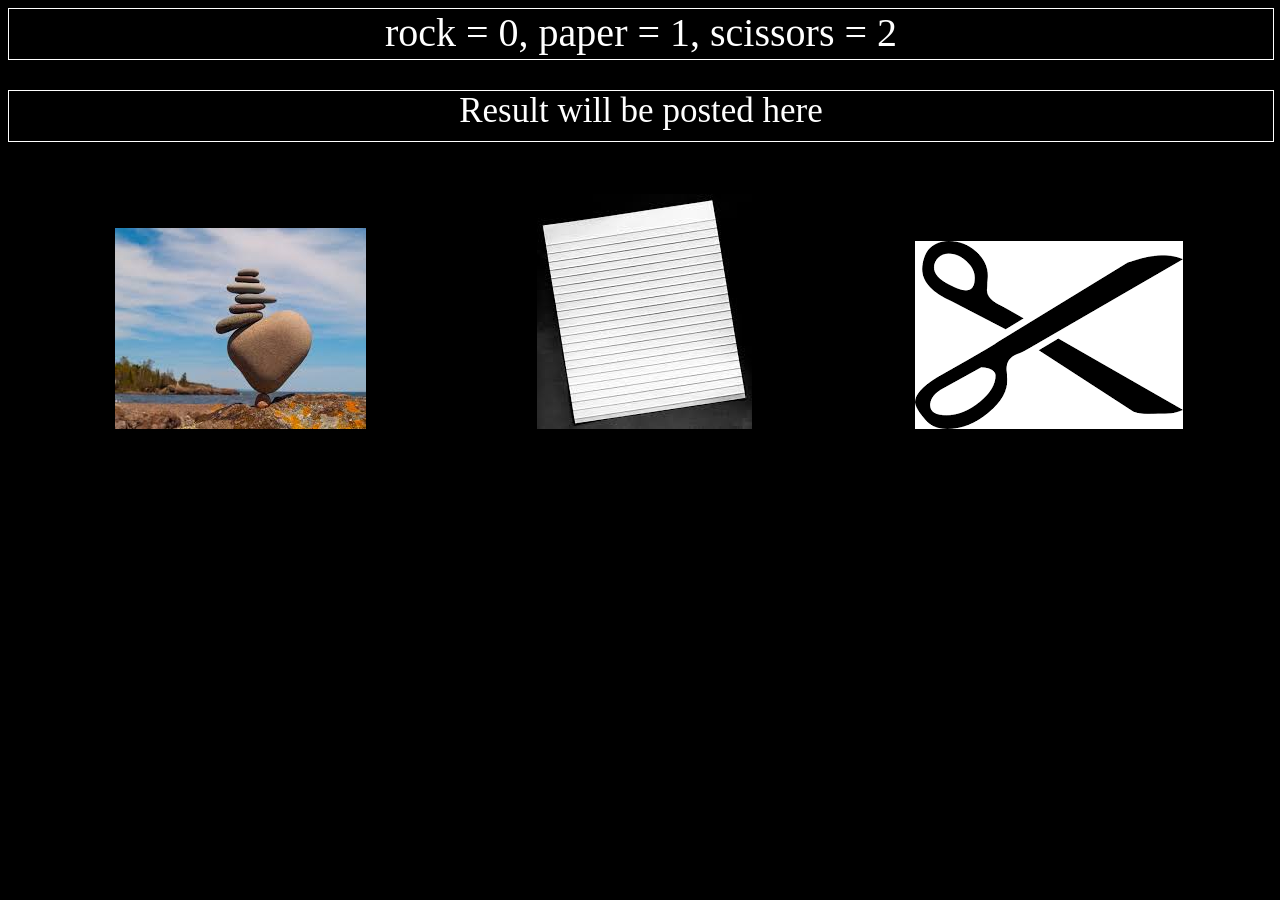
==== index.html @ 25d4bf44 "made gh-pages friendly" ====
<!DOCTYPE html>
<html>
<head>
    <link href="css/style.css" rel="stylesheet">

    <title>Rock Paper Scissors</title>
</head>
<body>
  <div id="key"> rock = 0, paper = 1, scissors = 2  </div>
    <div id="displayMessage"> Result will be posted here</div>
    <button onClick="rockClick()" id="rock"> <img src="images/rock.jpg"> </div></a>
    <button onClick="paperClick()" id="paper"><img src="images/paper.jpg"></div></a>
    <button onClick="scissorClick()" id="scissors"> <img src="images/scissors.png"></div></a>


    <script>
    var messageDisplay = document.getElementById("displayMessage");
    var userAnswer = "";
    var rock = 0;
    var paper = 1;
    var scissors = 2;
    var ai = "";

    var randomNumber = function(){
  return  Math.random() * (3 - 0) + 0;
    }

    var tie = "The game has tied" + ", The computer played: ";
    var win = "You Win!" + ", The computer played: " ;
    var lose = "You have been beaten by a computer!" + ", The computer played: ";

    var rockClick = function(){
      var ai = parseInt(randomNumber());
      console.log(ai);
    userAnswer = rock;
    if(ai === rock ){
    messageDisplay.innerHTML = tie + ai;
    }

    else if (ai === paper){
      messageDisplay.innerHTML = lose + ai;
    }

    else if (ai === scissors){
      messageDisplay.innerHTML = win + ai;
    }
    };
    var paperClick = function(){
      var ai = parseInt(randomNumber());
      console.log(ai);
    userAnswer = paper;
     if (ai === rock){
      messageDisplay.innerHTML =  win + ai;
    }

    else if (ai === paper){
      messageDisplay.innerHTML =   tie + ai;
    }

    else if (ai === scissors){
      messageDisplay.innerHTML =   lose + ai;
    }
    };
    var scissorClick = function(){
      var ai = parseInt(randomNumber());
      console.log(ai);
    userAnswer = scissors;

     if (ai === rock){
      messageDisplay.innerHTML =  lose + ai;
    }

    else if (ai === paper){
      messageDisplay.innerHTML =   win + ai;
    }

    else if (ai === scissors){
      messageDisplay.innerHTML =   tie + ai;
    }
    };

    </script>
    <!-- <script src="js/RPS.js"></script> -->
</body>
</html>
---- css/style.css ----
#displayMessage {
height: 50px;
width: 100%;
border: 1px solid White;
color: white;
font-size: 35px;
text-align: center;
}
#key {
height: 50px;
width: 100%;
border: 1px solid White;
color: white;
font-size: 40px;
text-align: center;
display: inline-block;
margin-bottom: 30px;
}
#rock {
border: 1px solid black;
width: 32%;
background-color: black;
display: inline-block;
color: black;
text-align: center;
line-height: 50px;
margin-left: 30px;
margin-top: 50px;
}
#paper {
  border: 1px solid black;
  /*height: 50px;*/
  background-color: black;
  width: 32%;
  display: inline-block;
  color: black;
  text-align: center;
  line-height: 50px;
  margin-top: 50px;
}
#scissors {
  border: 1px solid black;
  /*height: 50px;*/
  background-color: black;
  width: 32%;
  display: inline-block;
  color: black;
  text-align: center;
  line-height: 50px;
margin-top: 50px;
}
body {
  background-color: black;
}
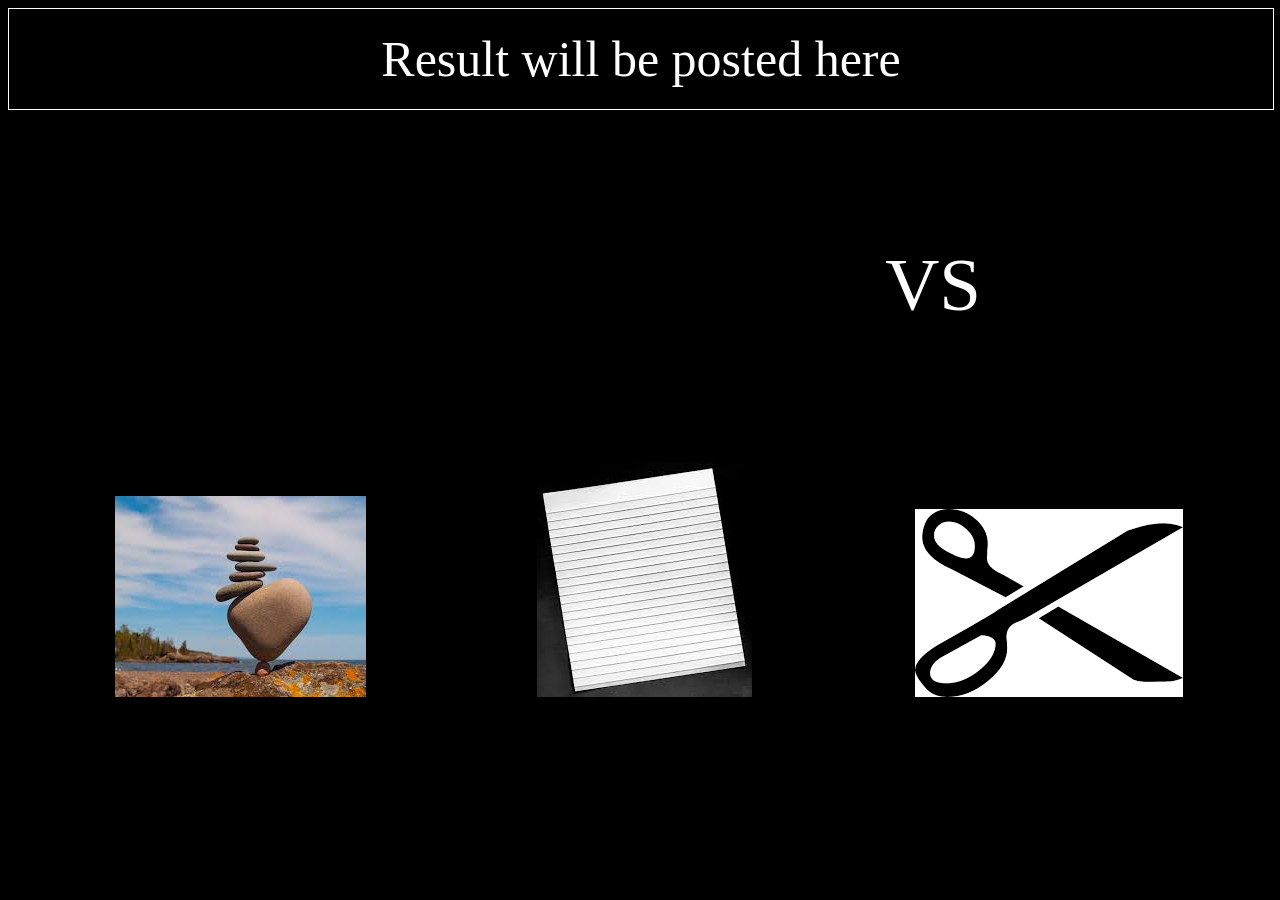
==== commit c794e5e7: "V1.03" ====
--- a/index.html
+++ b/index.html
@@ -6,8 +6,12 @@
     <title>Rock Paper Scissors</title>
 </head>
 <body>
-  <div id="key"> rock = 0, paper = 1, scissors = 2  </div>
     <div id="displayMessage"> Result will be posted here</div>
+    <div id="result-container">
+      <div id="Player" class="display"></div>
+      VS
+      <div id="Computer" class="display"></div>
+    </div>
     <button onClick="rockClick()" id="rock"> <img src="images/rock.jpg"> </div></a>
     <button onClick="paperClick()" id="paper"><img src="images/paper.jpg"></div></a>
     <button onClick="scissorClick()" id="scissors"> <img src="images/scissors.png"></div></a>
@@ -20,62 +24,186 @@
     var paper = 1;
     var scissors = 2;
     var ai = "";
+    var player = document.getElementById("Player");
+    var computer = document.getElementById("Computer");
+
 
     var randomNumber = function(){
   return  Math.random() * (3 - 0) + 0;
     }
 
-    var tie = "The game has tied" + ", The computer played: ";
-    var win = "You Win!" + ", The computer played: " ;
-    var lose = "You have been beaten by a computer!" + ", The computer played: ";
+    var tie = "TIE!";
+    var win = "YOU WIN!";
+    var lose = "YOU LOSE!";
 
     var rockClick = function(){
+      var rockImg = "images/rock.jpg";
+      var paperImg = "images/paper.jpg";
+      var scissorImg = "images/scissors.png";
+      player.innerHTML = "<img src='"+rockImg+"' alt='my image'>";
       var ai = parseInt(randomNumber());
       console.log(ai);
     userAnswer = rock;
     if(ai === rock ){
-    messageDisplay.innerHTML = tie + ai;
+      if(ai === 0){
+        ai = "Rock";
+        computer.innerHTML = "<img src='"+rockImg+"' alt='my image'>";
+      }
+      else if(ai === 1){
+        ai = "Paper";
+        computer.innerHTML = "<img src='"+paperImg+"' alt='my image'>";
+      }
+      else if(ai === 2){
+        ai = "Scissors";
+        computer.innerHTML = "<img src='"+scissorImg+"' alt='my image'>";
+      }
+    messageDisplay.innerHTML = tie;
+
     }
 
     else if (ai === paper){
-      messageDisplay.innerHTML = lose + ai;
+      if(ai === 0){
+        ai = "Rock";
+        computer.innerHTML = "<img src='"+rockImg+"' alt='my image'>";
+      }
+      else if(ai === 1){
+        computer.innerHTML = "<img src='"+paperImg+"' alt='my image'>";
+        ai = "Paper";
+      }
+      else if(ai === 2){
+        computer.innerHTML = "<img src='"+scissorImg+"' alt='my image'>";
+        ai = "Scissors";
+      }
+      messageDisplay.innerHTML = lose;
     }
 
     else if (ai === scissors){
-      messageDisplay.innerHTML = win + ai;
+      if(ai === 0){
+        ai = "Rock";
+        computer.innerHTML = "<img src='"+rockImg+"' alt='my image'>";
+      }
+      else if(ai === 1){
+        computer.innerHTML = "<img src='"+paperImg+"' alt='my image'>";
+        ai = "Paper";
+      }
+      else if(ai === 2){
+        computer.innerHTML = "<img src='"+scissorImg+"' alt='my image'>";
+        ai = "Scissors";
+      }
+      messageDisplay.innerHTML = win;
     }
     };
     var paperClick = function(){
+      var rockImg = "images/rock.jpg";
+      var paperImg = "images/paper.jpg";
+      var scissorImg = "images/scissors.png";
+      player.innerHTML = "<img src='"+paperImg+"' alt='my image'>";
       var ai = parseInt(randomNumber());
       console.log(ai);
     userAnswer = paper;
      if (ai === rock){
-      messageDisplay.innerHTML =  win + ai;
+       if(ai === 0){
+         computer.innerHTML = "<img src='"+rockImg+"' alt='my image'>";
+         ai = "Rock";
+       }
+       else if(ai === 1){
+         computer.innerHTML = "<img src='"+paperImg+"' alt='my image'>";
+         ai = "Paper";
+       }
+       else if(ai === 2){
+         computer.innerHTML = "<img src='"+scissorImg+"' alt='my image'>";
+         ai = "Scissors";
+       }
+      messageDisplay.innerHTML =  win;
     }
 
     else if (ai === paper){
-      messageDisplay.innerHTML =   tie + ai;
+      if(ai === 0){
+        computer.innerHTML = "<img src='"+rockImg+"' alt='my image'>";
+        ai = "Rock";
+      }
+      else if(ai === 1){
+        computer.innerHTML = "<img src='"+paperImg+"' alt='my image'>";
+        ai = "Paper";
+      }
+      else if(ai === 2){
+        computer.innerHTML = "<img src='"+scissorImg+"' alt='my image'>";
+        ai = "Scissors";
+      }
+      messageDisplay.innerHTML =   tie;
     }
 
     else if (ai === scissors){
-      messageDisplay.innerHTML =   lose + ai;
+      if(ai === 0){
+        computer.innerHTML = "<img src='"+rockImg+"' alt='my image'>";
+        ai = "Rock";
+      }
+      else if(ai === 1){
+        computer.innerHTML = "<img src='"+paperImg+"' alt='my image'>";
+        ai = "Paper";
+      }
+      else if(ai === 2){
+        computer.innerHTML = "<img src='"+scissorImg+"' alt='my image'>";
+        ai = "Scissors";
+      }
+      messageDisplay.innerHTML =   lose;
     }
     };
     var scissorClick = function(){
+      var rockImg = "images/rock.jpg";
+      var paperImg = "images/paper.jpg";
+      var scissorImg = "images/scissors.png";
+      player.innerHTML = "<img src='"+scissorImg+"' alt='my image'>";
       var ai = parseInt(randomNumber());
       console.log(ai);
     userAnswer = scissors;
 
      if (ai === rock){
-      messageDisplay.innerHTML =  lose + ai;
+       computer.innerHTML = "<img src='"+rockImg+"' alt='my image'>";
+       if(ai === 0){
+         ai = "Rock";
+       }
+       else if(ai === 1){
+         computer.innerHTML = "<img src='"+paperImg+"' alt='my image'>";
+         ai = "Paper";
+       }
+       else if(ai === 2){
+         computer.innerHTML = "<img src='"+scissorImg+"' alt='my image'>";
+         ai = "Scissors";
+       }
+      messageDisplay.innerHTML =  lose;
     }
 
     else if (ai === paper){
-      messageDisplay.innerHTML =   win + ai;
+      if(ai === 0){
+        computer.innerHTML = "<img src='"+rockImg+"' alt='my image'>";
+        ai = "Rock";
+      }
+      else if(ai === 1){
+        computer.innerHTML = "<img src='"+paperImg+"' alt='my image'>";
+        ai = "Paper";
+      }
+      else if(ai === 2){
+        computer.innerHTML = "<img src='"+scissorImg+"' alt='my image'>";
+        ai = "Scissors";
+      }
+      messageDisplay.innerHTML =   win;
     }
 
     else if (ai === scissors){
-      messageDisplay.innerHTML =   tie + ai;
+      if(ai === 0){
+        computer.innerHTML = "<img src='"+rockImg+"' alt='my image'>";
+        ai = "Rock";
+      }
+      else if(ai === 1){
+        computer.innerHTML = "<img src='"+paperImg+"' alt='my image'>";
+        ai = "Paper";
+      }
+      else if(ai === 2){
+        computer.innerHTML = "<img src='"+scissorImg+"' alt='my image'>";
+        ai = "Scissors";
+      }
+      messageDisplay.innerHTML =   tie;
     }
     };
 
--- a/css/style.css
+++ b/css/style.css
@@ -1,20 +1,28 @@
 #displayMessage {
-height: 50px;
+height: 100px;
 width: 100%;
 border: 1px solid White;
 color: white;
-font-size: 35px;
+font-size: 50px;
 text-align: center;
+line-height: 100px;
 }
-#key {
-height: 50px;
-width: 100%;
-border: 1px solid White;
-color: white;
-font-size: 40px;
-text-align: center;
-display: inline-block;
-margin-bottom: 30px;
+#result-container {
+  margin-top: 50px;
+  height: 250px;
+  width: 100%;
+  /*border: 1px solid White;*/
+  color: white;
+  font-size: 75px;
+  text-align: center;
+  line-height: 250px;
+}
+.display {
+  /*border: 1px solid white;*/
+  width: 45%;
+  height: auto;
+  display: inline-block;
+  /*margin: 1px;*/
 }
 #rock {
 border: 1px solid black;
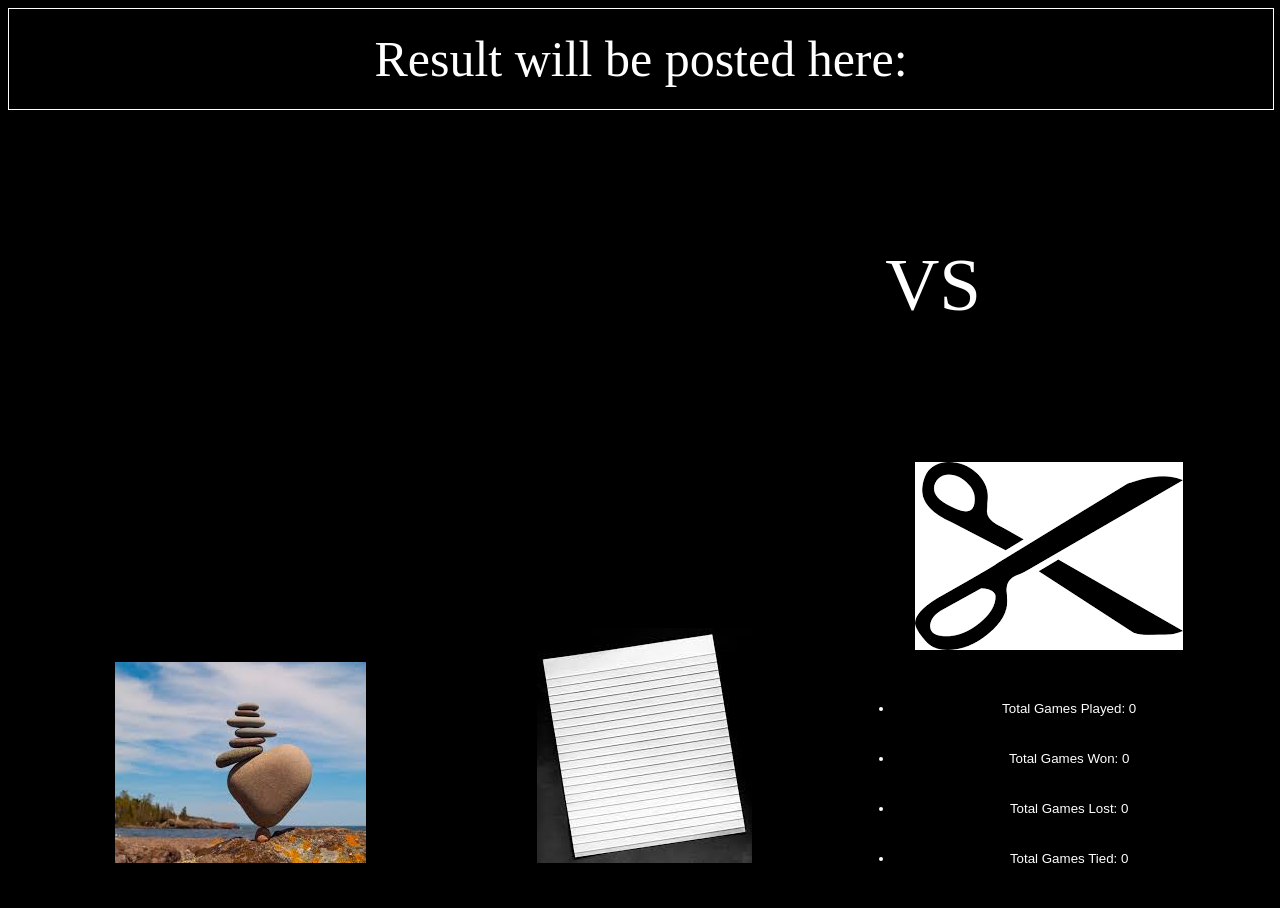
==== commit f87586d2: "V1.04" ====
--- a/index.html
+++ b/index.html
@@ -6,8 +6,9 @@
     <title>Rock Paper Scissors</title>
 </head>
 <body>
-    <div id="displayMessage"> Result will be posted here</div>
+    <div id="displayMessage"> Result will be posted here: </div>
     <div id="result-container">
+
       <div id="Player" class="display"></div>
       VS
       <div id="Computer" class="display"></div>
@@ -15,8 +16,14 @@
     <button onClick="rockClick()" id="rock"> <img src="images/rock.jpg"> </div></a>
     <button onClick="paperClick()" id="paper"><img src="images/paper.jpg"></div></a>
     <button onClick="scissorClick()" id="scissors"> <img src="images/scissors.png"></div></a>
-
-
+<div id="container">
+  <ul>
+<li>Total Games Played: <div id="counter"></div></li>
+<li>Total Games Won: <div id="winCounter"></div></li>
+<li>Total Games Lost: <div id="loseCounter"></div></li>
+<li>Total Games Tied: <div id="tieCounter"></div></li>
+  </ul>
+</div>
     <script>
     var messageDisplay = document.getElementById("displayMessage");
     var userAnswer = "";
@@ -26,8 +33,17 @@
     var ai = "";
     var player = document.getElementById("Player");
     var computer = document.getElementById("Computer");
-
-
+    var counter = document.getElementById("counter");
+    var winCounter = document.getElementById("winCounter");
+    var loseCounter = document.getElementById("loseCounter");
+    var count = 0;
+    var winCount = 0;
+    var loseCount = 0;
+    var tieCount = 0;
+    counter.innerHTML = count;
+    winCounter.innerHTML = winCount;
+    loseCounter.innerHTML = loseCount;
+    tieCounter.innerHTML = tieCount;
     var randomNumber = function(){
   return  Math.random() * (3 - 0) + 0;
     }
@@ -37,6 +53,7 @@
     var lose = "YOU LOSE!";
 
     var rockClick = function(){
+      counter.innerHTML = count += 1;
       var rockImg = "images/rock.jpg";
       var paperImg = "images/paper.jpg";
       var scissorImg = "images/scissors.png";
@@ -58,6 +75,7 @@
         computer.innerHTML = "<img src='"+scissorImg+"' alt='my image'>";
       }
     messageDisplay.innerHTML = tie;
+    tieCounter.innerHTML = tieCount += 1;
 
     }
 
@@ -75,6 +93,7 @@
         ai = "Scissors";
       }
       messageDisplay.innerHTML = lose;
+      loseCounter.innerHTML = loseCount += 1;
     }
 
     else if (ai === scissors){
@@ -91,9 +110,11 @@
         ai = "Scissors";
       }
       messageDisplay.innerHTML = win;
+      winCounter.innerHTML = winCount += 1;
     }
     };
     var paperClick = function(){
+      counter.innerHTML = count += 1;
       var rockImg = "images/rock.jpg";
       var paperImg = "images/paper.jpg";
       var scissorImg = "images/scissors.png";
@@ -115,6 +136,7 @@
          ai = "Scissors";
        }
       messageDisplay.innerHTML =  win;
+      winCounter.innerHTML = winCount += 1;
     }
 
     else if (ai === paper){
@@ -131,6 +153,7 @@
         ai = "Scissors";
       }
       messageDisplay.innerHTML =   tie;
+      tieCounter.innerHTML = tieCount += 1;
     }
 
     else if (ai === scissors){
@@ -147,9 +170,11 @@
         ai = "Scissors";
       }
       messageDisplay.innerHTML =   lose;
+      loseCounter.innerHTML = loseCount += 1;
     }
     };
     var scissorClick = function(){
+      counter.innerHTML = count += 1;
       var rockImg = "images/rock.jpg";
       var paperImg = "images/paper.jpg";
       var scissorImg = "images/scissors.png";
@@ -171,6 +196,7 @@
          computer.innerHTML = "<img src='"+scissorImg+"' alt='my image'>";
          ai = "Scissors";
        }
+loseCounter.innerHTML = loseCount += 1;
       messageDisplay.innerHTML =  lose;
     }
 
@@ -188,6 +214,7 @@
         ai = "Scissors";
       }
       messageDisplay.innerHTML =   win;
+      winCounter.innerHTML = winCount += 1;
     }
 
     else if (ai === scissors){
@@ -203,6 +230,7 @@
         computer.innerHTML = "<img src='"+scissorImg+"' alt='my image'>";
         ai = "Scissors";
       }
+tieCounter.innerHTML = tieCount += 1;
       messageDisplay.innerHTML =   tie;
     }
     };
--- a/css/style.css
+++ b/css/style.css
@@ -23,6 +23,37 @@
   height: auto;
   display: inline-block;
   /*margin: 1px;*/
+}
+#counter {
+  /*border: 1px solid white;*/
+  /*height: 25px;*/
+  /*width: 25px;*/
+  color: white;
+  display: inline-block;
+}
+#winCounter {
+  /*border: 1px solid white;*/
+  /*height: 25px;*/
+  /*width: 25px;*/
+  color: white;
+  display: inline-block;
+}
+#tieCounter {
+  /*border: 1px solid white;*/
+  /*height: 25px;*/
+  /*width: 25px;*/
+  color: white;
+  display: inline-block;
+}
+#loseCounter {
+  /*border: 1px solid white;*/
+  /*height: 25px;*/
+  /*width: 25px;*/
+  color: white;
+  display: inline-block;
+}
+#container {
+  color: white;
 }
 #rock {
 border: 1px solid black;
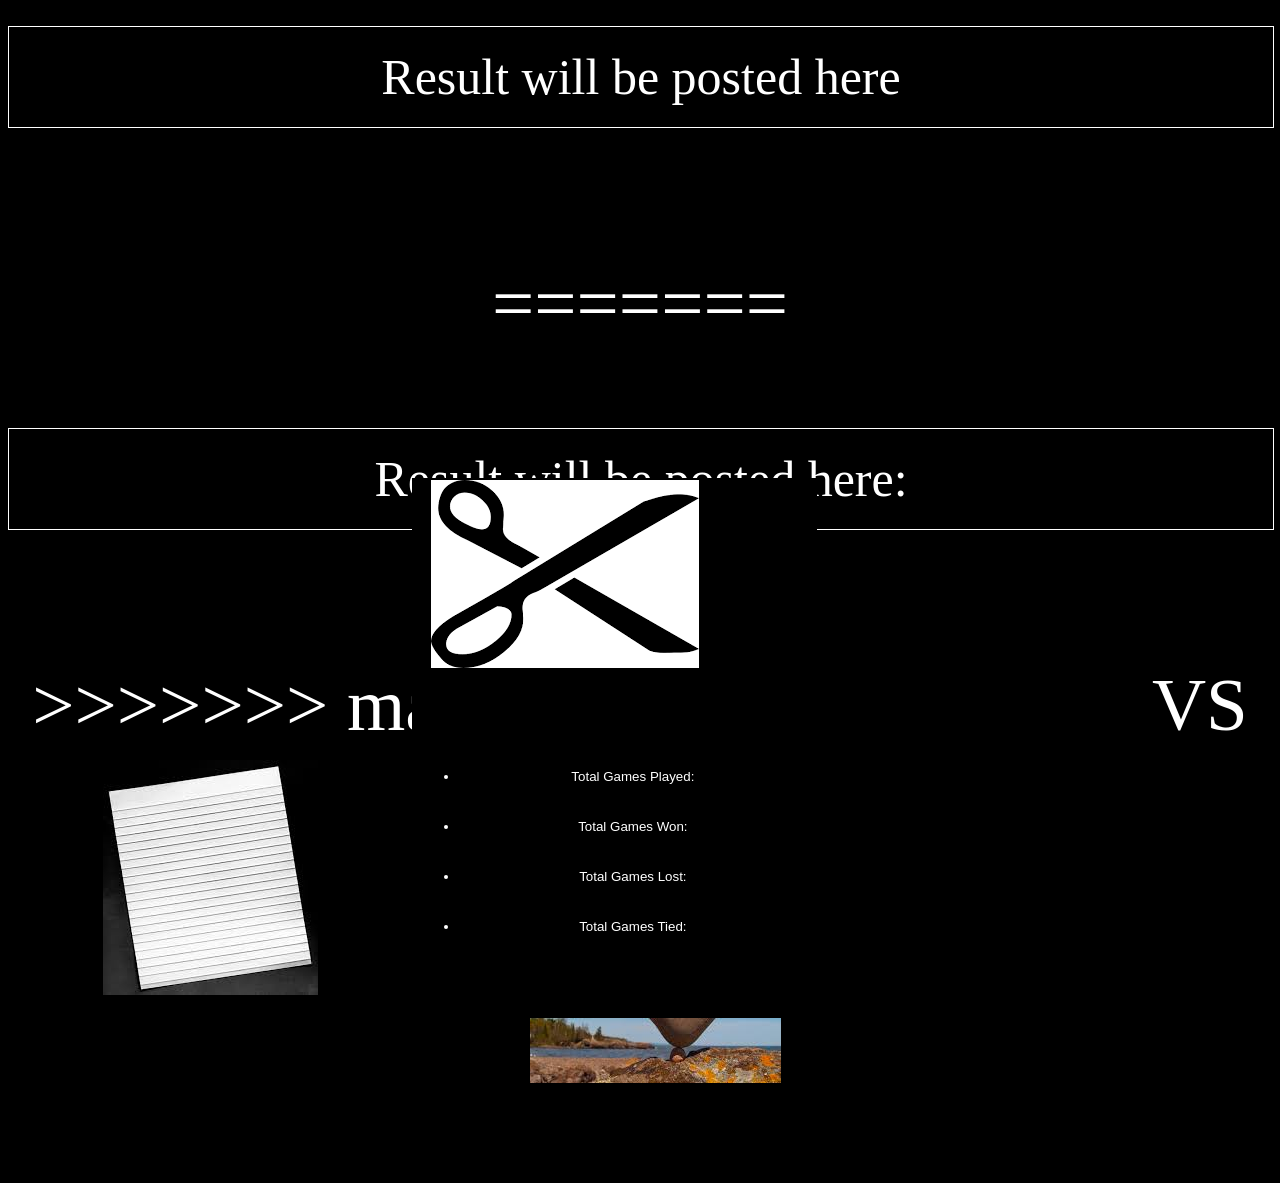
==== commit d114145c: "v1.04" ====
--- a/index.html
+++ b/index.html
@@ -6,9 +6,14 @@
     <title>Rock Paper Scissors</title>
 </head>
 <body>
+<<<<<<< HEAD
+    <div id="displayMessage"> Result will be posted here</div>
+    <div id="result-container">
+=======
     <div id="displayMessage"> Result will be posted here: </div>
     <div id="result-container">
 
+>>>>>>> master
       <div id="Player" class="display"></div>
       VS
       <div id="Computer" class="display"></div>
@@ -16,6 +21,10 @@
     <button onClick="rockClick()" id="rock"> <img src="images/rock.jpg"> </div></a>
     <button onClick="paperClick()" id="paper"><img src="images/paper.jpg"></div></a>
     <button onClick="scissorClick()" id="scissors"> <img src="images/scissors.png"></div></a>
+<<<<<<< HEAD
+
+
+=======
 <div id="container">
   <ul>
 <li>Total Games Played: <div id="counter"></div></li>
@@ -24,6 +33,7 @@
 <li>Total Games Tied: <div id="tieCounter"></div></li>
   </ul>
 </div>
+>>>>>>> master
     <script>
     var messageDisplay = document.getElementById("displayMessage");
     var userAnswer = "";
@@ -33,6 +43,10 @@
     var ai = "";
     var player = document.getElementById("Player");
     var computer = document.getElementById("Computer");
+<<<<<<< HEAD
+
+
+=======
     var counter = document.getElementById("counter");
     var winCounter = document.getElementById("winCounter");
     var loseCounter = document.getElementById("loseCounter");
@@ -44,6 +58,7 @@
     winCounter.innerHTML = winCount;
     loseCounter.innerHTML = loseCount;
     tieCounter.innerHTML = tieCount;
+>>>>>>> master
     var randomNumber = function(){
   return  Math.random() * (3 - 0) + 0;
     }
@@ -53,7 +68,10 @@
     var lose = "YOU LOSE!";
 
     var rockClick = function(){
+<<<<<<< HEAD
+=======
       counter.innerHTML = count += 1;
+>>>>>>> master
       var rockImg = "images/rock.jpg";
       var paperImg = "images/paper.jpg";
       var scissorImg = "images/scissors.png";
@@ -75,7 +93,10 @@
         computer.innerHTML = "<img src='"+scissorImg+"' alt='my image'>";
       }
     messageDisplay.innerHTML = tie;
+<<<<<<< HEAD
+=======
     tieCounter.innerHTML = tieCount += 1;
+>>>>>>> master
 
     }
 
@@ -93,7 +114,10 @@
         ai = "Scissors";
       }
       messageDisplay.innerHTML = lose;
+<<<<<<< HEAD
+=======
       loseCounter.innerHTML = loseCount += 1;
+>>>>>>> master
     }
 
     else if (ai === scissors){
@@ -110,11 +134,17 @@
         ai = "Scissors";
       }
       messageDisplay.innerHTML = win;
+<<<<<<< HEAD
+    }
+    };
+    var paperClick = function(){
+=======
       winCounter.innerHTML = winCount += 1;
     }
     };
     var paperClick = function(){
       counter.innerHTML = count += 1;
+>>>>>>> master
       var rockImg = "images/rock.jpg";
       var paperImg = "images/paper.jpg";
       var scissorImg = "images/scissors.png";
@@ -136,7 +166,10 @@
          ai = "Scissors";
        }
       messageDisplay.innerHTML =  win;
+<<<<<<< HEAD
+=======
       winCounter.innerHTML = winCount += 1;
+>>>>>>> master
     }
 
     else if (ai === paper){
@@ -153,7 +186,10 @@
         ai = "Scissors";
       }
       messageDisplay.innerHTML =   tie;
+<<<<<<< HEAD
+=======
       tieCounter.innerHTML = tieCount += 1;
+>>>>>>> master
     }
 
     else if (ai === scissors){
@@ -170,11 +206,17 @@
         ai = "Scissors";
       }
       messageDisplay.innerHTML =   lose;
+<<<<<<< HEAD
+    }
+    };
+    var scissorClick = function(){
+=======
       loseCounter.innerHTML = loseCount += 1;
     }
     };
     var scissorClick = function(){
       counter.innerHTML = count += 1;
+>>>>>>> master
       var rockImg = "images/rock.jpg";
       var paperImg = "images/paper.jpg";
       var scissorImg = "images/scissors.png";
@@ -196,7 +238,10 @@
          computer.innerHTML = "<img src='"+scissorImg+"' alt='my image'>";
          ai = "Scissors";
        }
+<<<<<<< HEAD
+=======
 loseCounter.innerHTML = loseCount += 1;
+>>>>>>> master
       messageDisplay.innerHTML =  lose;
     }
 
@@ -214,7 +259,10 @@
         ai = "Scissors";
       }
       messageDisplay.innerHTML =   win;
+<<<<<<< HEAD
+=======
       winCounter.innerHTML = winCount += 1;
+>>>>>>> master
     }
 
     else if (ai === scissors){
@@ -230,7 +278,10 @@
         computer.innerHTML = "<img src='"+scissorImg+"' alt='my image'>";
         ai = "Scissors";
       }
+<<<<<<< HEAD
+=======
 tieCounter.innerHTML = tieCount += 1;
+>>>>>>> master
       messageDisplay.innerHTML =   tie;
     }
     };
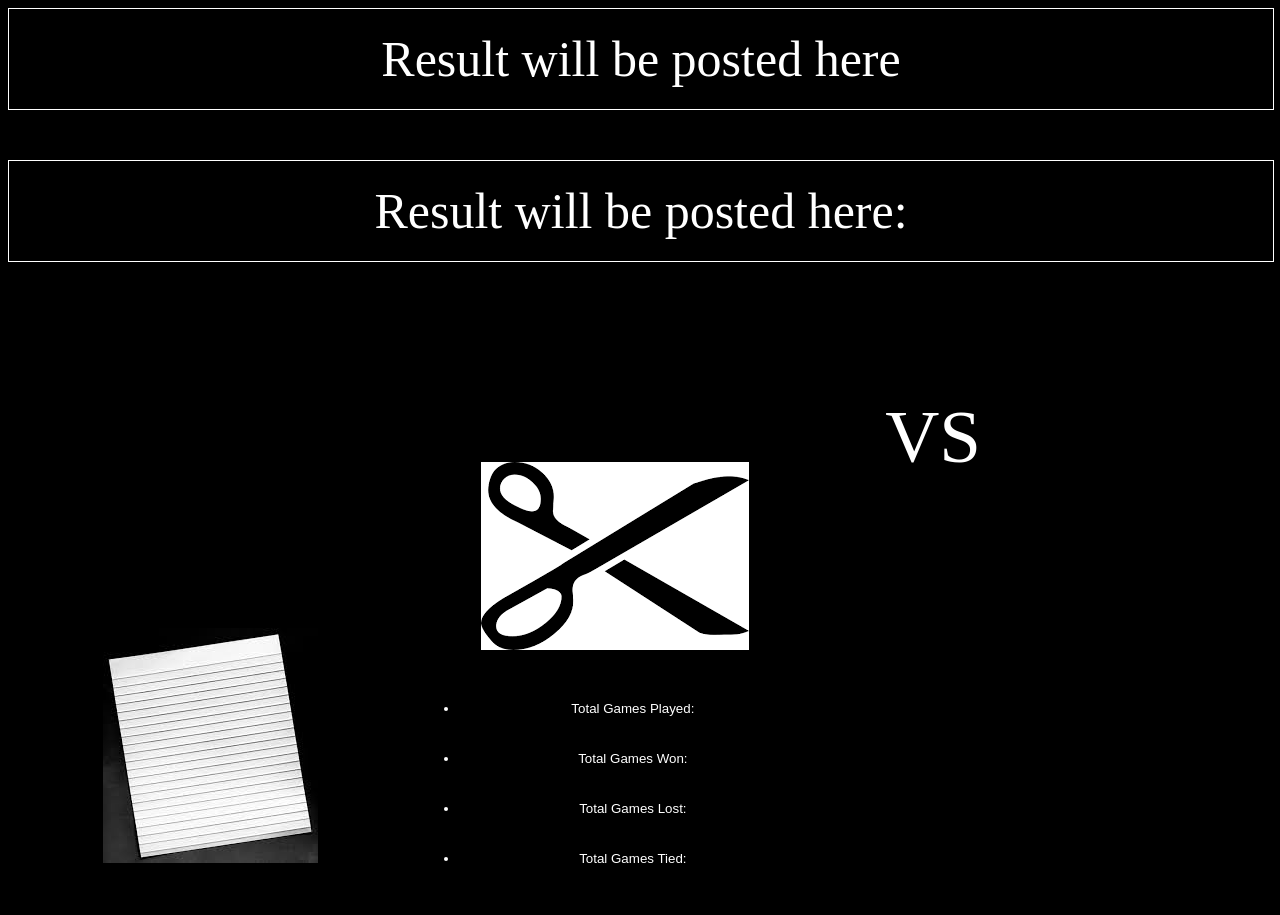
==== commit bf3ad709: "fixed bugs" ====
--- a/index.html
+++ b/index.html
@@ -6,14 +6,10 @@
     <title>Rock Paper Scissors</title>
 </head>
 <body>
-<<<<<<< HEAD
     <div id="displayMessage"> Result will be posted here</div>
     <div id="result-container">
-=======
     <div id="displayMessage"> Result will be posted here: </div>
     <div id="result-container">
-
->>>>>>> master
       <div id="Player" class="display"></div>
       VS
       <div id="Computer" class="display"></div>
@@ -21,10 +17,6 @@
     <button onClick="rockClick()" id="rock"> <img src="images/rock.jpg"> </div></a>
     <button onClick="paperClick()" id="paper"><img src="images/paper.jpg"></div></a>
     <button onClick="scissorClick()" id="scissors"> <img src="images/scissors.png"></div></a>
-<<<<<<< HEAD
-
-
-=======
 <div id="container">
   <ul>
 <li>Total Games Played: <div id="counter"></div></li>
@@ -33,7 +25,6 @@
 <li>Total Games Tied: <div id="tieCounter"></div></li>
   </ul>
 </div>
->>>>>>> master
     <script>
     var messageDisplay = document.getElementById("displayMessage");
     var userAnswer = "";
@@ -43,10 +34,6 @@
     var ai = "";
     var player = document.getElementById("Player");
     var computer = document.getElementById("Computer");
-<<<<<<< HEAD
-
-
-=======
     var counter = document.getElementById("counter");
     var winCounter = document.getElementById("winCounter");
     var loseCounter = document.getElementById("loseCounter");
@@ -58,7 +45,6 @@
     winCounter.innerHTML = winCount;
     loseCounter.innerHTML = loseCount;
     tieCounter.innerHTML = tieCount;
->>>>>>> master
     var randomNumber = function(){
   return  Math.random() * (3 - 0) + 0;
     }
@@ -68,10 +54,7 @@
     var lose = "YOU LOSE!";
 
     var rockClick = function(){
-<<<<<<< HEAD
-=======
       counter.innerHTML = count += 1;
->>>>>>> master
       var rockImg = "images/rock.jpg";
       var paperImg = "images/paper.jpg";
       var scissorImg = "images/scissors.png";
@@ -93,10 +76,7 @@
         computer.innerHTML = "<img src='"+scissorImg+"' alt='my image'>";
       }
     messageDisplay.innerHTML = tie;
-<<<<<<< HEAD
-=======
     tieCounter.innerHTML = tieCount += 1;
->>>>>>> master
 
     }
 
@@ -114,10 +94,7 @@
         ai = "Scissors";
       }
       messageDisplay.innerHTML = lose;
-<<<<<<< HEAD
-=======
       loseCounter.innerHTML = loseCount += 1;
->>>>>>> master
     }
 
     else if (ai === scissors){
@@ -134,17 +111,14 @@
         ai = "Scissors";
       }
       messageDisplay.innerHTML = win;
-<<<<<<< HEAD
     }
     };
     var paperClick = function(){
-=======
       winCounter.innerHTML = winCount += 1;
     }
     };
     var paperClick = function(){
       counter.innerHTML = count += 1;
->>>>>>> master
       var rockImg = "images/rock.jpg";
       var paperImg = "images/paper.jpg";
       var scissorImg = "images/scissors.png";
@@ -166,10 +140,7 @@
          ai = "Scissors";
        }
       messageDisplay.innerHTML =  win;
-<<<<<<< HEAD
-=======
       winCounter.innerHTML = winCount += 1;
->>>>>>> master
     }
 
     else if (ai === paper){
@@ -186,10 +157,7 @@
         ai = "Scissors";
       }
       messageDisplay.innerHTML =   tie;
-<<<<<<< HEAD
-=======
       tieCounter.innerHTML = tieCount += 1;
->>>>>>> master
     }
 
     else if (ai === scissors){
@@ -206,17 +174,14 @@
         ai = "Scissors";
       }
       messageDisplay.innerHTML =   lose;
-<<<<<<< HEAD
     }
     };
     var scissorClick = function(){
-=======
       loseCounter.innerHTML = loseCount += 1;
     }
     };
     var scissorClick = function(){
       counter.innerHTML = count += 1;
->>>>>>> master
       var rockImg = "images/rock.jpg";
       var paperImg = "images/paper.jpg";
       var scissorImg = "images/scissors.png";
@@ -238,10 +203,7 @@
          computer.innerHTML = "<img src='"+scissorImg+"' alt='my image'>";
          ai = "Scissors";
        }
-<<<<<<< HEAD
-=======
 loseCounter.innerHTML = loseCount += 1;
->>>>>>> master
       messageDisplay.innerHTML =  lose;
     }
 
@@ -259,10 +221,7 @@
         ai = "Scissors";
       }
       messageDisplay.innerHTML =   win;
-<<<<<<< HEAD
-=======
       winCounter.innerHTML = winCount += 1;
->>>>>>> master
     }
 
     else if (ai === scissors){
@@ -278,10 +237,7 @@
         computer.innerHTML = "<img src='"+scissorImg+"' alt='my image'>";
         ai = "Scissors";
       }
-<<<<<<< HEAD
-=======
 tieCounter.innerHTML = tieCount += 1;
->>>>>>> master
       messageDisplay.innerHTML =   tie;
     }
     };
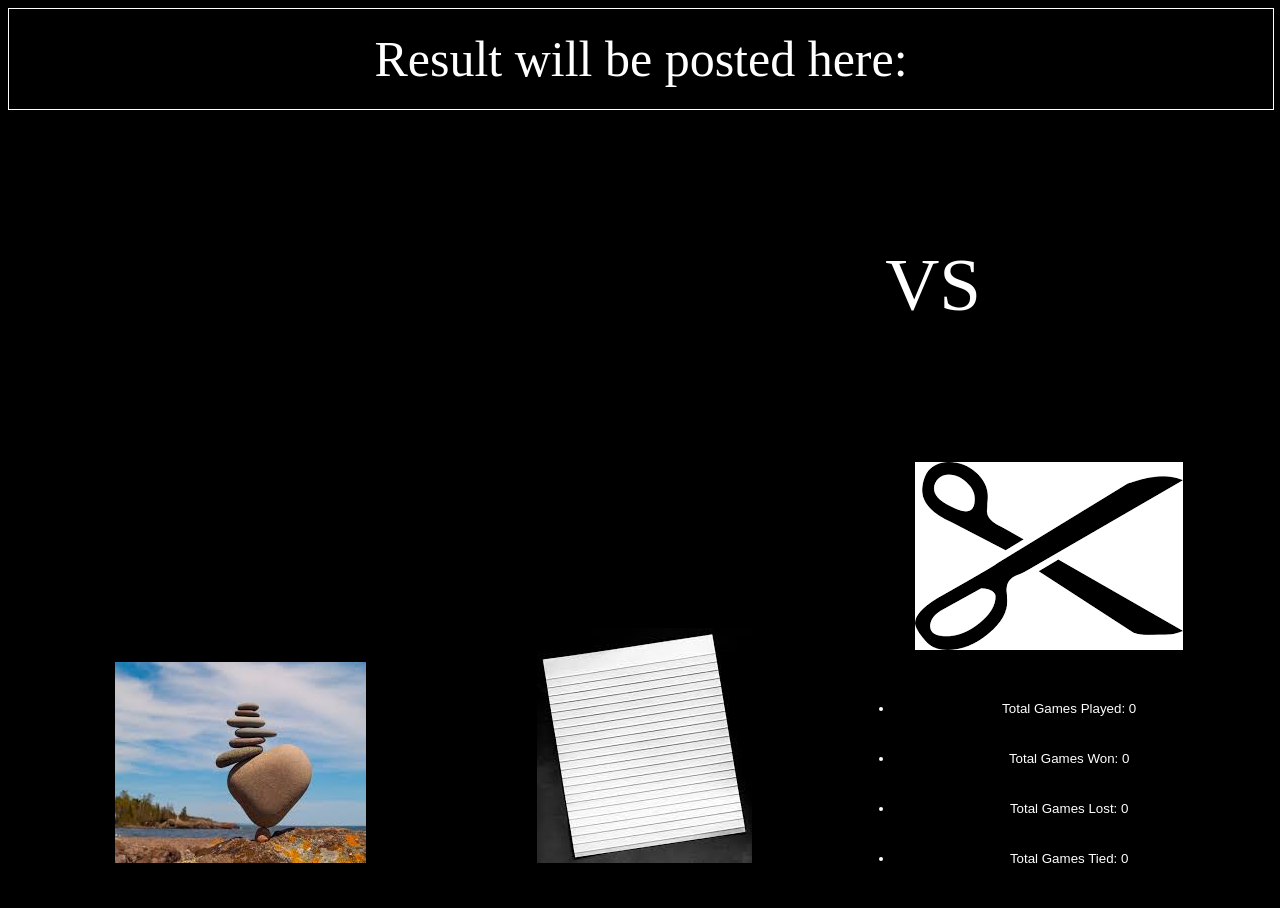
==== commit e4bf4b9e: "Fixed the bugs made after I fixed bugs" ====
--- a/index.html
+++ b/index.html
@@ -6,10 +6,9 @@
     <title>Rock Paper Scissors</title>
 </head>
 <body>
-    <div id="displayMessage"> Result will be posted here</div>
-    <div id="result-container">
     <div id="displayMessage"> Result will be posted here: </div>
     <div id="result-container">
+
       <div id="Player" class="display"></div>
       VS
       <div id="Computer" class="display"></div>
@@ -111,9 +110,6 @@
         ai = "Scissors";
       }
       messageDisplay.innerHTML = win;
-    }
-    };
-    var paperClick = function(){
       winCounter.innerHTML = winCount += 1;
     }
     };
@@ -174,9 +170,6 @@
         ai = "Scissors";
       }
       messageDisplay.innerHTML =   lose;
-    }
-    };
-    var scissorClick = function(){
       loseCounter.innerHTML = loseCount += 1;
     }
     };
